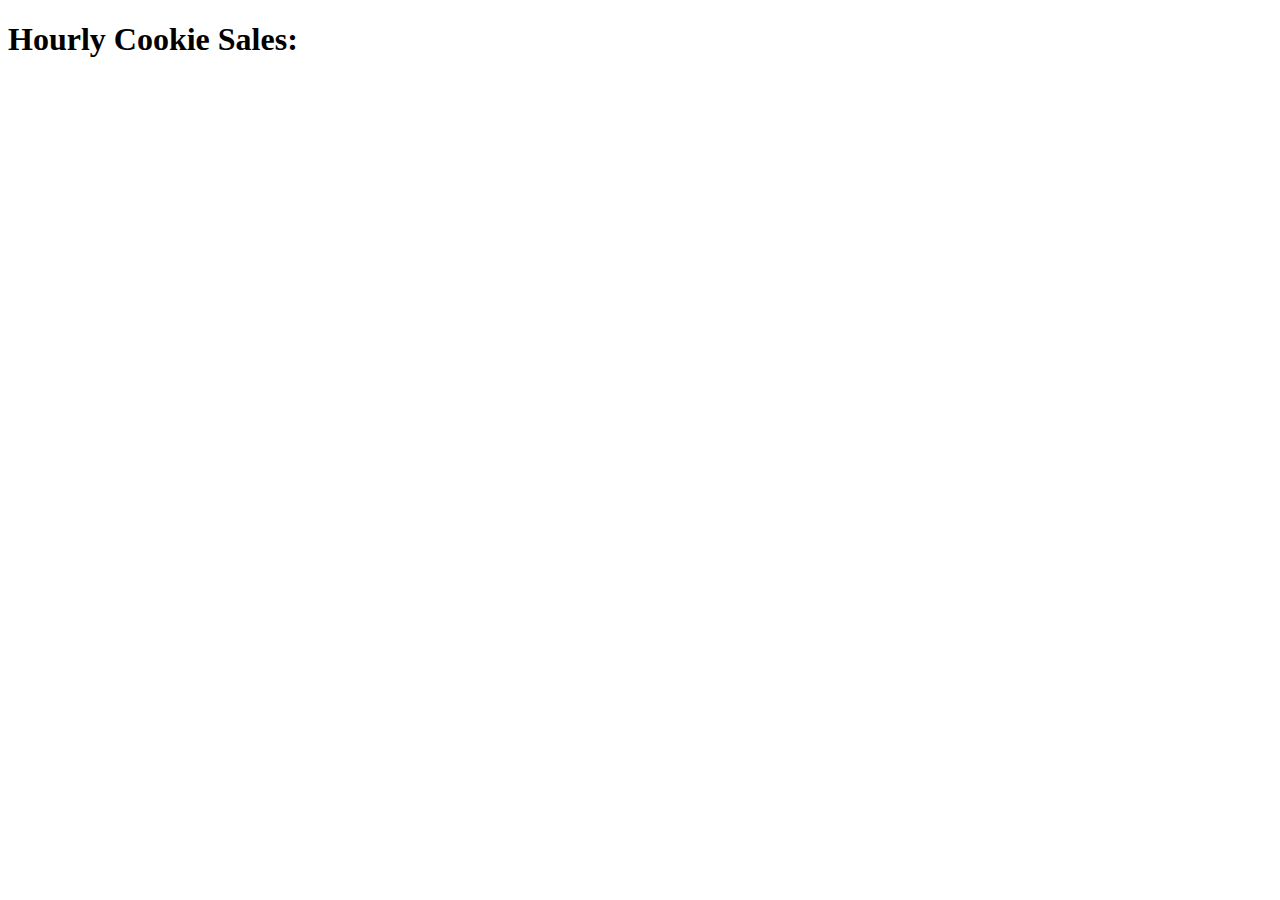
==== sales.html @ 49894629 "built first draft function to build sales page" ====
<!DOCTYPE html>
<html>
  <head>
    <meta charset="utf-8">
    <title>Sales Page</title>
  </head>
  <body>
    <header>
      <h1>Hourly Cookie Sales:</h1>
    </header>
    <main>

    </main>

  </body>
</html>
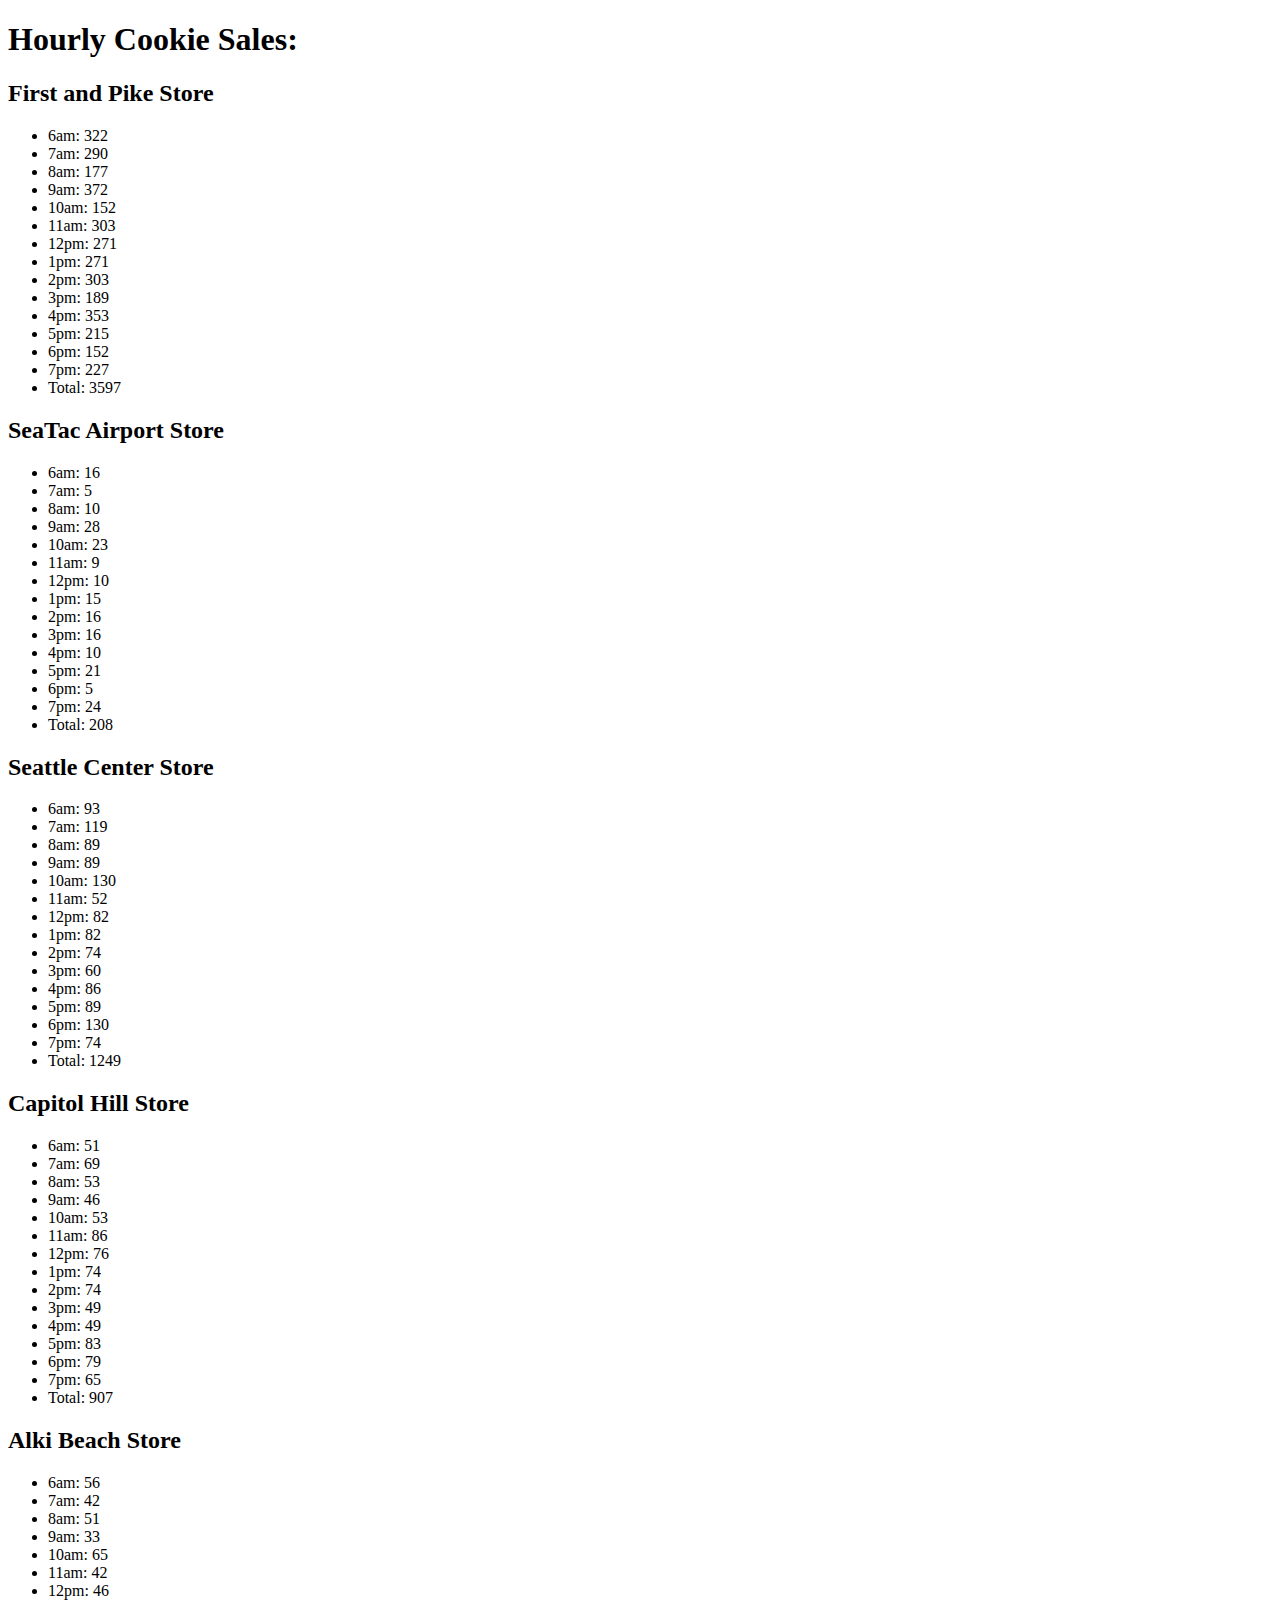
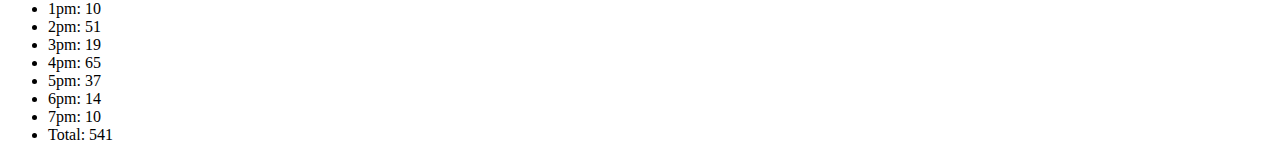
==== commit 88aa8680: "finally got it to write to page" ====
--- a/sales.html
+++ b/sales.html
@@ -3,14 +3,16 @@
   <head>
     <meta charset="utf-8">
     <title>Sales Page</title>
+    <!-- <link rel="stylesheet" href="reset.css"> -->
+    <link rel="stylesheet" href="style.css">
   </head>
   <body>
     <header>
       <h1>Hourly Cookie Sales:</h1>
     </header>
-    <main>
+    <main id="salesContent">
 
     </main>
-
+    <script src="app.js"></script>
   </body>
 </html>
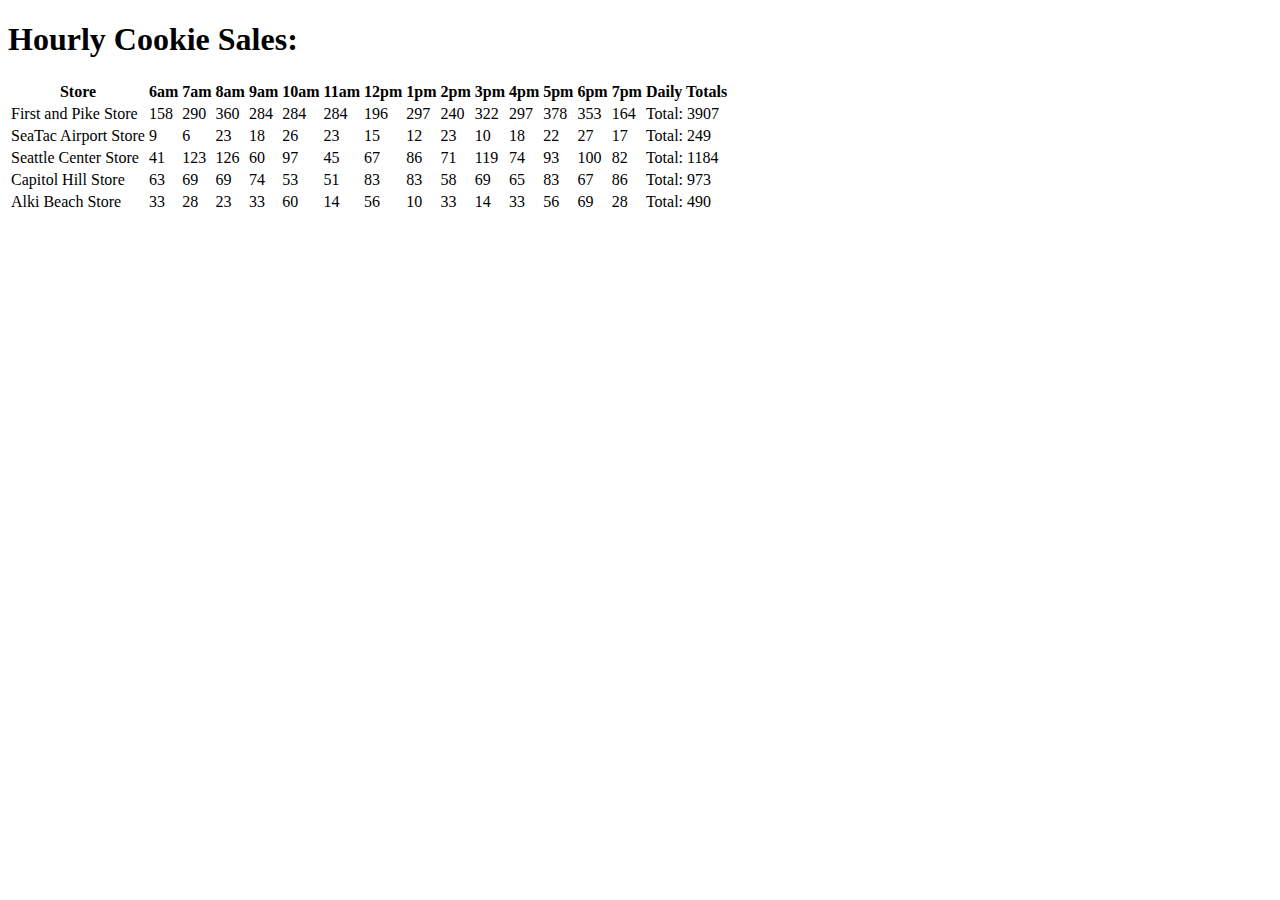
==== commit 016524e2: "commit for submission of tables and constructor" ====
--- a/sales.html
+++ b/sales.html
@@ -11,7 +11,14 @@
       <h1>Hourly Cookie Sales:</h1>
     </header>
     <main id="salesContent">
+      <table>
+        <thead id="salesTableHead">
 
+        </thead>
+        <tbody id="salesTableBody">
+          
+        </tbody>
+      </table>
     </main>
     <script src="app.js"></script>
   </body>
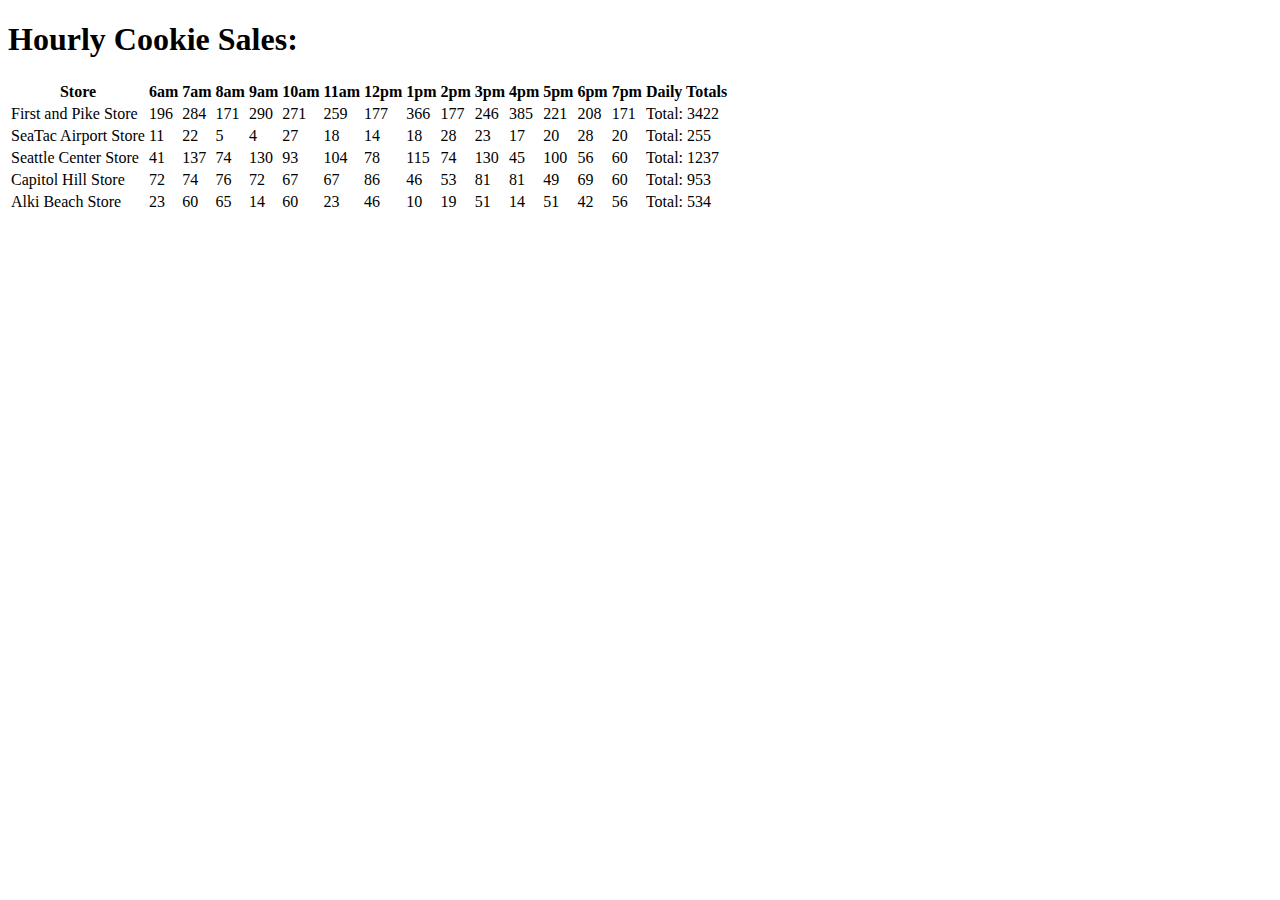
==== commit bca22234: "fixed ID convention issue" ====
--- a/sales.html
+++ b/sales.html
@@ -12,11 +12,11 @@
     </header>
     <main id="salesContent">
       <table>
-        <thead id="salesTableHead">
+        <thead id="sales-table-head">
 
         </thead>
-        <tbody id="salesTableBody">
-          
+        <tbody id="sales-table-body">
+
         </tbody>
       </table>
     </main>
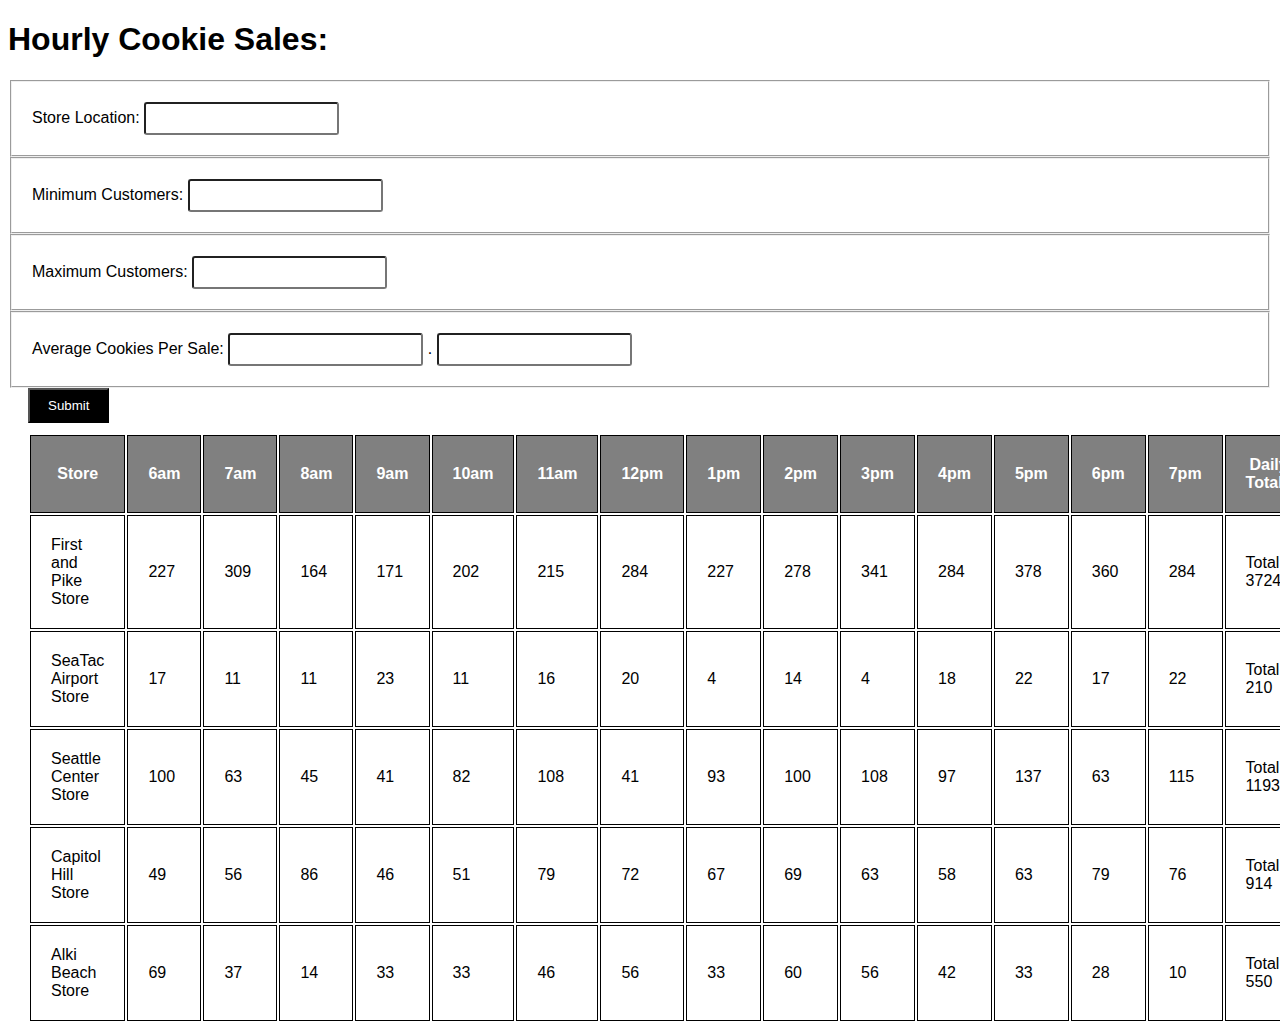
==== commit 01a1c0ca: "finished forms and did some CSS work to clean up the page a bit" ====
--- a/sales.html
+++ b/sales.html
@@ -11,6 +11,27 @@
       <h1>Hourly Cookie Sales:</h1>
     </header>
     <main id="salesContent">
+      <form id="input_form">
+        <fieldset>
+          <label for="store_location">Store Location:</label>
+          <input type="text" name="store_location" min-length="6" required>
+        </fieldset>
+        <fieldset>
+          <label for="store_minimum">Minimum Customers:</label>
+          <input type="number" name="store_minimum" required>
+        </fieldset>
+        <fieldset>
+          <label for="store_maximum">Maximum Customers:</label>
+          <input type="number" name="store_maximum" required>
+        </fieldset>
+        <fieldset>
+          <label for="store_average">Average Cookies Per Sale:</label>
+          <input type="number" name="store_average" required>
+          <label for="store_average_dec">.</label>
+          <input type="number" name="store_average_dec" required>
+        </fieldset>
+        <button id="submit_btn" type="submit">Submit</button>
+      </form>
       <table>
         <thead id="sales-table-head">
 
--- a/style.css
+++ b/style.css
@@ -0,0 +1,58 @@
+/*app styles*/
+
+body {
+  font-family: helvetica;
+}
+
+fieldset {
+  padding: 20px;
+}
+
+input[type="text"] {
+  padding: 7px;
+  border: solid 1 px #000;
+  border-radius: 3px;
+}
+
+input[type"text"]:focus {
+  background: #000
+  color: #fff
+}
+
+input[type="number"] {
+  padding: 7px;
+  border: solid 1 px #000;
+  border-radius: 3px;
+}
+
+input[type"number"]:focus {
+  background: #000
+  color: #fff
+}
+
+button {
+  margin-left: 20px;
+  margin-bottom: 10px;
+  background: #000;
+  color: #fff;
+  padding: 8px 18px;
+  border-radius: 3px
+  border: none;
+  cursor: pointer;
+}
+
+table {
+  margin-left: 20px;
+}
+
+thead {
+  background: gray;
+  color: white;
+  padding: 20px
+  border: solid 1px #000;
+}
+
+td, th {
+  padding: 20px;
+  border: solid 1px #000;
+}
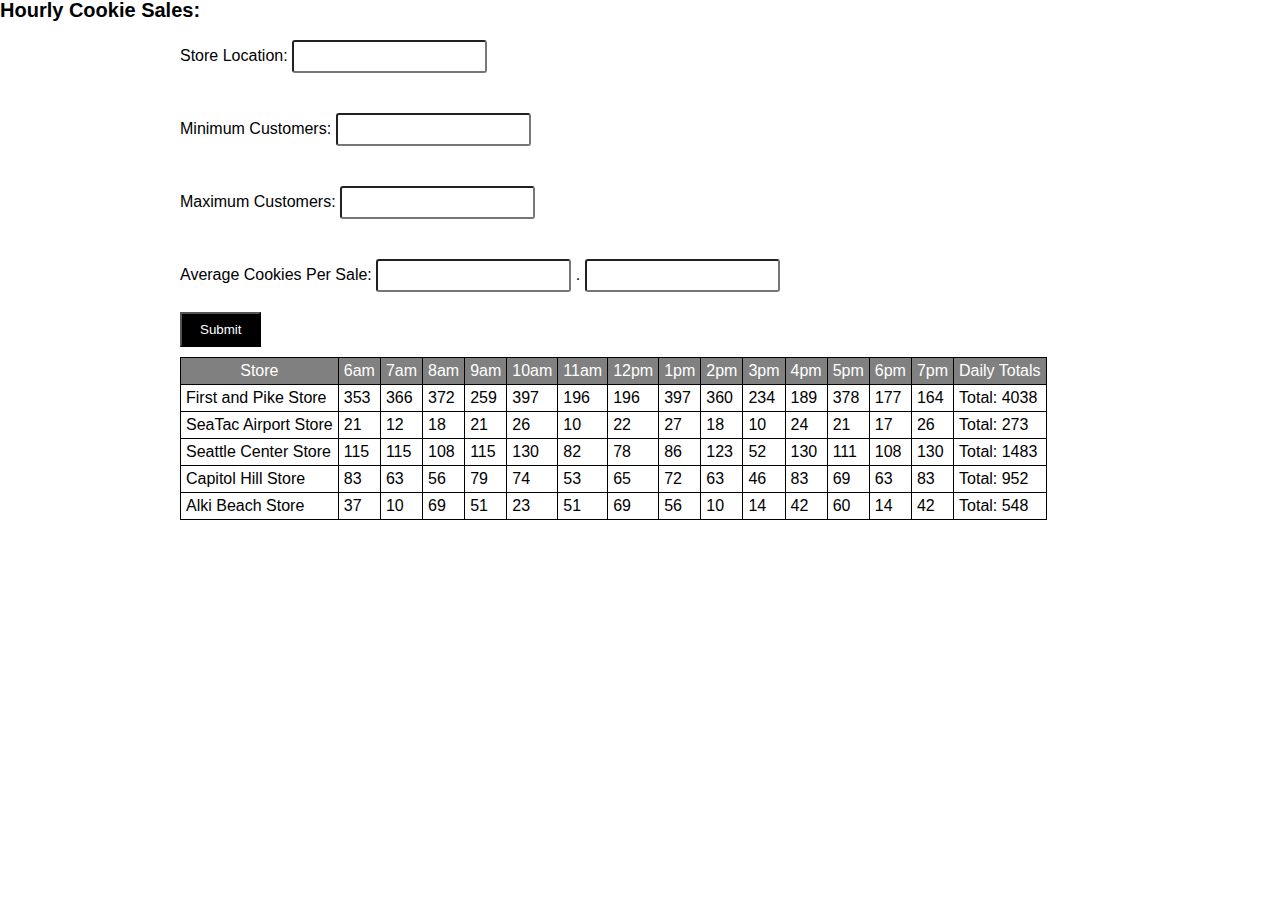
==== commit d36c8421: "commit to verify changes" ====
--- a/sales.html
+++ b/sales.html
@@ -3,7 +3,7 @@
   <head>
     <meta charset="utf-8">
     <title>Sales Page</title>
-    <!-- <link rel="stylesheet" href="reset.css"> -->
+    <link rel="stylesheet" href="reset.css">
     <link rel="stylesheet" href="style.css">
   </head>
   <body>
--- a/style.css
+++ b/style.css
@@ -2,6 +2,16 @@
 
 body {
   font-family: helvetica;
+}
+
+header {
+  font-size: 20px;
+  font-weight: bold;
+}
+
+main {
+  width: 960px;
+  margin: 0 auto;
 }
 
 fieldset {
@@ -48,11 +58,11 @@
 thead {
   background: gray;
   color: white;
-  padding: 20px
+  padding: 5px
   border: solid 1px #000;
 }
 
 td, th {
-  padding: 20px;
+  padding: 5px;
   border: solid 1px #000;
 }
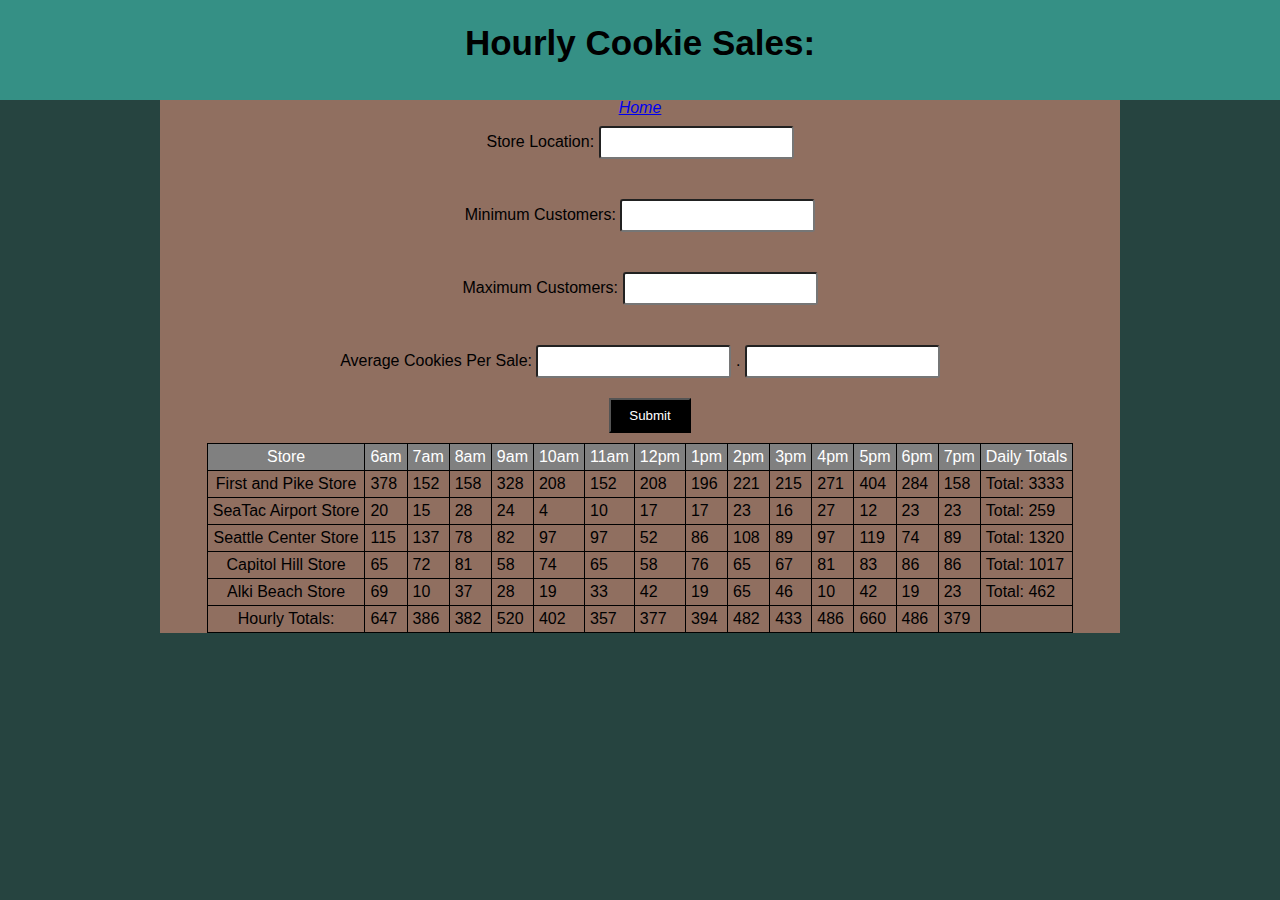
==== commit b81fbb51: "commit for submission" ====
--- a/sales.html
+++ b/sales.html
@@ -10,6 +10,9 @@
     <header>
       <h1>Hourly Cookie Sales:</h1>
     </header>
+    <nav>
+      <a href="index.html"><p>Home</p></a>
+    </nav>
     <main id="salesContent">
       <form id="input_form">
         <fieldset>
--- a/style.css
+++ b/style.css
@@ -2,16 +2,146 @@
 
 body {
   font-family: helvetica;
-}
+  background: #264440;
+}
+
+/*Header Styles*/
 
 header {
-  font-size: 20px;
+  font-size: 35px;
   font-weight: bold;
+  height: 100px;
+  width: 100%;
+  text-align: center;
+  background: #359085;
+  position: relative;
+}
+
+header img {
+  height: 75px;
+  width: 200px;
+  border: ridge 3px #906F60;
+  position: absolute;
+}
+
+header h1 {
+  padding-top: 25px;
+}
+
+.header_salmon {
+  left: 20%;
+  top: 0;
+}
+
+.header_chinook {
+  right: 20%;
+  top: 0;
+}
+
+/*Main Styles*/
+
+nav {
+text-align: center;
+font-style: italic;
+font-size: 16px;
+background: #906F60;
+width: 960px;
+margin: -10px auto;
+padding-top: 10px;
 }
 
 main {
   width: 960px;
   margin: 0 auto;
+  background: #906F60;
+}
+
+h2 {
+  margin-top: 20px;
+  font-size: 24px;
+  font-weight: bold;
+  height: 50px;
+  width: 100%;
+  text-align: center;
+}
+
+main img {
+  margin: 15px 15%;
+  width: 70%;
+  border: ridge 5px #444;
+  text-align: center;
+}
+
+main p {
+  margin: 15px 15%;
+}
+
+main section {
+  margin: 15px auto;
+  position: relative;
+  height: 570px;
+  width: 100%;
+}
+
+main section img {
+  margin: 10px;
+  position: absolute;
+  height: 250px;
+  width: 250px;
+  transition: 1s all ease-in-out;
+  border-radius: 3px;
+}
+
+#cutter {
+  top: 0;
+  left: 20%;
+}
+
+#frosted {
+  top: 0;
+  right: 20%;
+}
+
+#fish {
+  bottom: 0;
+  left: 20%;
+}
+
+#shirt {
+  bottom: 0;
+  right: 20%;
+}
+
+main section img:hover {
+  transform: scale(2.25);
+  z-index: 9;
+}
+
+#cutter:hover {
+  top: 25%;
+  left: 35%;
+}
+
+#frosted:hover {
+  top: 25%;
+  right: 35%;
+}
+
+#fish:hover {
+  bottom: 25%;
+  left: 35%;
+}
+
+#shirt:hover {
+  bottom: 25%;
+  right: 35%;
+}
+
+
+/*Form Styles*/
+
+form {
+  text-align: center;
 }
 
 fieldset {
@@ -51,8 +181,10 @@
   cursor: pointer;
 }
 
+/*Table Styles*/
+
 table {
-  margin-left: 20px;
+  margin: 0 auto;
 }
 
 thead {
